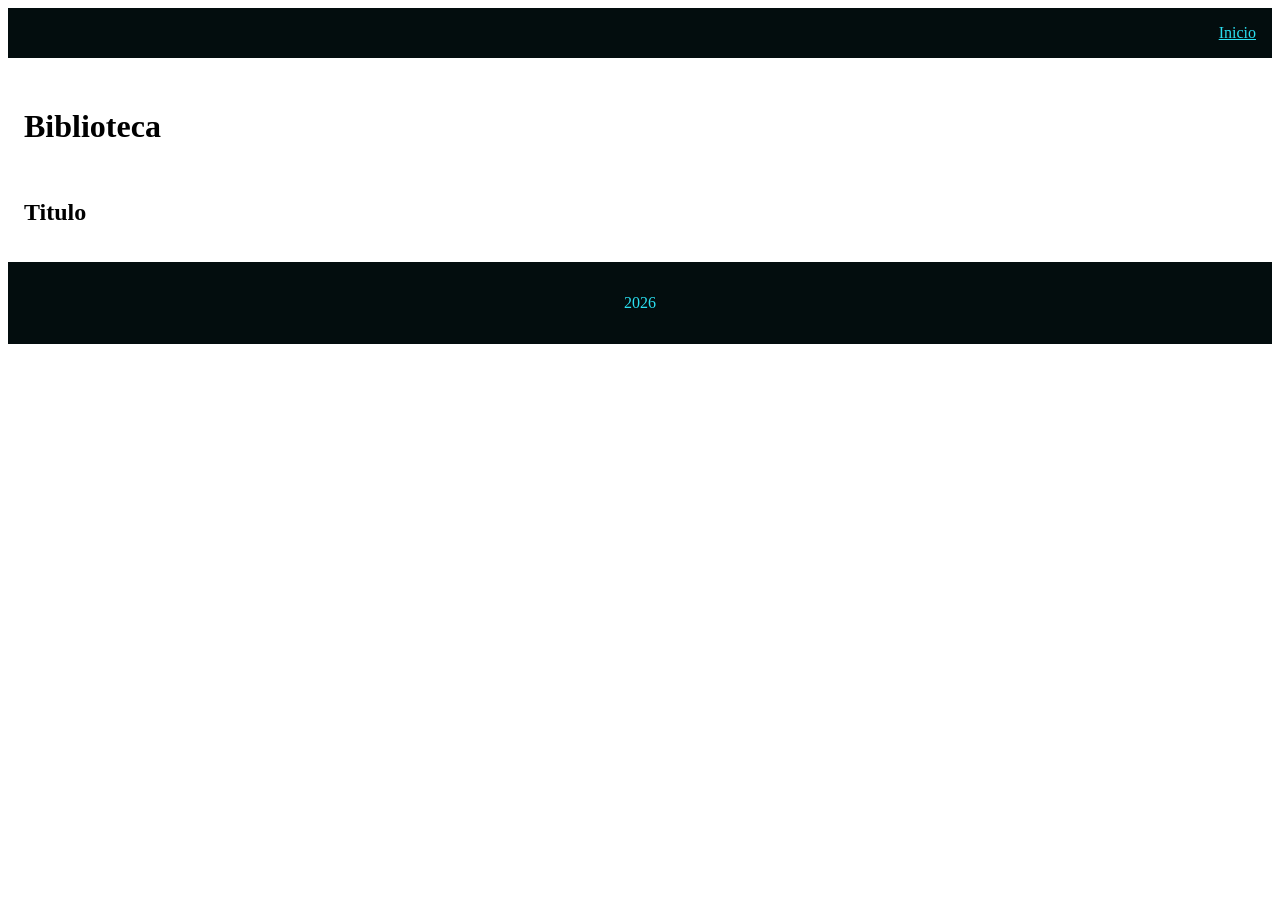
==== index.html @ 1cd86220 "aula do dia 6 (novo)" ====
<!DOCTYPE html>
<html lang="en">
<head>
    <meta charset="UTF-8">
    <meta name="viewport" content="width=device-width, initial-scale=1.0">
    <title>Document</title>
    <link rel="stylesheet" href="style.css">
</head>
<body>
    <header>
        <img src="https://picsum.photos/100" alt="">

        <nav>
            <a href="index.html">Inicio</a>
        </nav>

    </header>

    <main>
        <img src="https://picsum.photos/900/200" alt="">

        <h1>Biblioteca</h1>

        <div class="card-conteiner">
        </div class="card">
        <div class="card-img">
          <img src="https://picsum.photos/200" alt="">
        <div>
        </div class= "card-text">
              <h2>Titulo</h2>
         <div>   
      </div>     

      </div>
    </main>

    <footer>
        <p>2026</p>

    </footer>
</body>
</html>
---- style.css ----
:root {
    --prim:#030d0e;
    --sec:#2adff0;
    --ter:#203638;

}

   {
    margir: 1;
    padding: 1;
    box-sizing: border-box;
    font-family: sans-serif;

}

 header, footer {
    background-color: var(--prim);
    color: var(--sec);
    padding: 1rem;
    display: flex;

 }

 .logo {
    width: 50px;
    height: 50px;
    border-radius: 50%;
 }

 header {
    justify-content: space-between;
    align-itens: center;
 }

 footer{
    justify-content: center;
 }
 nav a {
    text-decoration: nome;
    color: var(--sec)
    padding: 1rem;
 }

 nav a:hover {
    background-color: var(--sec);
    color: var(--ter);
    border-radius: 20px;
 }
 main{
    padding: 1rem;
 }

 #jumbu{
    width: 100%;
    height: 200px;
    object-fit: fill;
 }

 h1{
    tex-aling: center;
    backgroud-color: var(--prim)
    color: var(--sec);
    margin: 1rem 0;
 }
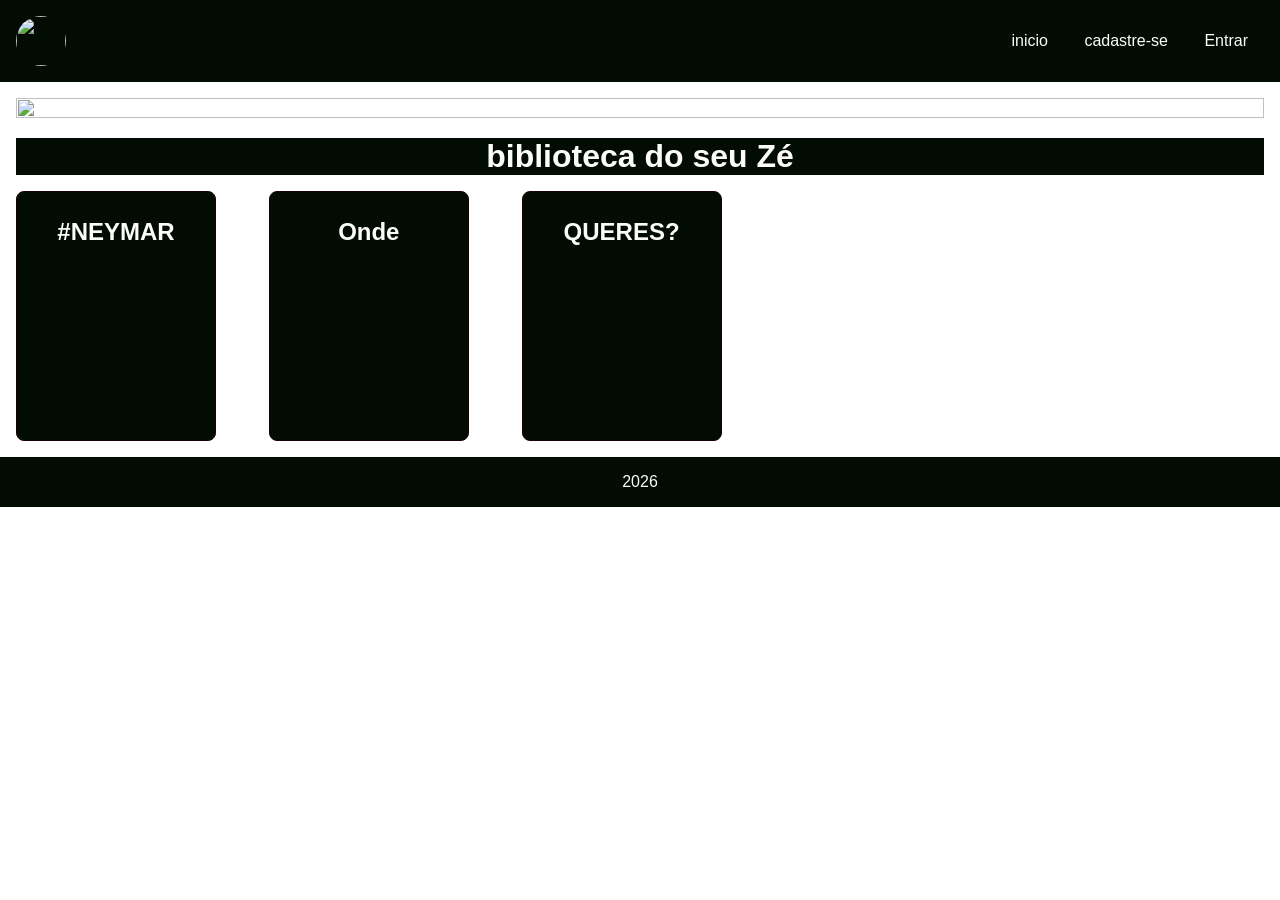
==== commit 559f9397: "aula do dia 17" ====
--- a/index.html
+++ b/index.html
@@ -1,42 +1,85 @@
 <!DOCTYPE html>
 <html lang="en">
+
 <head>
     <meta charset="UTF-8">
     <meta name="viewport" content="width=device-width, initial-scale=1.0">
     <title>Document</title>
     <link rel="stylesheet" href="style.css">
 </head>
+
 <body>
+
     <header>
-        <img src="https://picsum.photos/100" alt="">
+        <img src="https://picsum.photos/100" alt="" class=" logo">
+        <nav>
 
-        <nav>
-            <a href="index.html">Inicio</a>
+            <a href="index.html">inicio</a>
+            <a href="cadastro.html">cadastre-se</a>
+            <a href="login.html">Entrar</a>
+
+
+
         </nav>
+
 
     </header>
 
     <main>
-        <img src="https://picsum.photos/900/200" alt="">
+        <img src="https://picsum.photos/900/200" alt="" id="jumbo">
 
-        <h1>Biblioteca</h1>
+        <h1>biblioteca do seu Zé</h1>
 
-        <div class="card-conteiner">
-        </div class="card">
-        <div class="card-img">
-          <img src="https://picsum.photos/200" alt="">
-        <div>
-        </div class= "card-text">
-              <h2>Titulo</h2>
-         <div>   
-      </div>     
+        <div class="card-container">
 
-      </div>
+            <a href="detalhes.html">
+                <div class="card">
+                    <div class="card-img">
+                        <img src="https://picsum.photos/200" alt="">
+                    </div>
+
+                    <div class="card-text">
+                        <h2>#NEYMAR</h2>
+                    </div>
+                </div>
+            </a>
+
+            <a href="detalhes.html">
+                <div class="card">
+                    <div class="card-img">
+                        <img src="https://picsum.photos/200" alt="">
+                    </div>
+
+                    <div class="card-text">
+                        <h2>Onde</h2>
+                    </div>
+                </div>
+
+            </a>
+            <a href="detalhes.html">
+                <div class="card">
+                    <div class="card-img">
+                        <img src="https://picsum.photos/200" alt="">
+                    </div>
+
+                    <div class="card-text">
+                        <h2>QUERES?</h2>
+                    </div>
+                </div>
+
+            </a>
+
+        </div>
+
+        </div>
+
     </main>
 
     <footer>
         <p>2026</p>
 
+
     </footer>
 </body>
+
 </html>
--- a/style.css
+++ b/style.css
@@ -1,65 +1,214 @@
-
 :root {
-    --prim:#030d0e;
-    --sec:#2adff0;
-    --ter:#203638;
-
-}
-
-   {
-    margir: 1;
-    padding: 1;
+
+--prim: #030c03;
+    --sec: #fcfcfc;
+    --ter: #ff0000;
+
+}
+
+* {
+
+    margin: 0;
+    padding: 0;
     box-sizing: border-box;
     font-family: sans-serif;
-
-}
-
- header, footer {
-    background-color: var(--prim);
-    color: var(--sec);
-    padding: 1rem;
-    display: flex;
-
- }
-
- .logo {
+}
+
+header,
+footer {
+
+    background-color: var(--prim);
+    color: var(--sec);
+    padding: 1rem;
+    display: flex;
+}
+
+.logo {
+
     width: 50px;
     height: 50px;
     border-radius: 50%;
- }
-
- header {
+}
+
+
+
+header {
     justify-content: space-between;
-    align-itens: center;
- }
-
- footer{
+    align-items: center;
+
+}
+
+
+footer {
+
     justify-content: center;
- }
- nav a {
-    text-decoration: nome;
-    color: var(--sec)
-    padding: 1rem;
- }
-
- nav a:hover {
+}
+
+nav {
+
+}
+
+nav a {
+    text-decoration: none;
+    color: var(--sec);
+    padding: 1rem;
+
+}
+
+nav a:hover {
+
     background-color: var(--sec);
     color: var(--ter);
     border-radius: 20px;
- }
- main{
-    padding: 1rem;
- }
-
- #jumbu{
+}
+
+
+main {
+    padding: 1rem;
+
+}
+
+#jumbo {
+
     width: 100%;
-    height: 200px;
+    height: 100%;
     object-fit: fill;
- }
-
- h1{
-    tex-aling: center;
-    backgroud-color: var(--prim)
+
+}
+
+h1 {
+    text-align: center;
+    background-color: var(--prim);
     color: var(--sec);
     margin: 1rem 0;
- }+
+}
+
+.card-container {
+    display: grid;
+    gap: 1rem;
+    grid-template-columns: repeat(5, 1fr);
+    justify-content: center;
+
+}
+
+.card {
+
+    border: 1px solid #1b0101;
+    background-color: var(--prim);
+    color: var(--sec);
+    border-radius: 8px;
+    width: 200px;
+    height: 250px;
+    cursor: pointer;
+
+}
+
+.card:hover {
+    box-shadow: 5px 5px 10px 0 rgba(255, 1, 1, 0.562);
+
+}
+
+.card-img img {
+    width: 100%;
+    object-fit: cover;
+    border-radius: 8px 8px 0 0;
+
+
+}
+
+.card-text {
+    padding: 0.5rem;
+    text-align: center;
+}
+
+.card-container a {
+    text-decoration: none;
+    color: var(--sec);
+
+}
+
+.main-detalhe {
+
+    display: flex;
+    justify-content: center;
+    align-items: center;
+
+}
+
+#texto-detalhe {
+    width: 50%;
+}
+
+form {
+    background-color: var(--prim);
+    color: var(--sec); 
+    padding: 1rem;
+    border-radius: 10px;
+    width: 20%;
+    display: flex;
+    flex-direction: column;
+    align-items: center
+}
+
+.form-item{
+    margin: 1rem 0;
+    display: flex;
+    justify-content: space-between;
+    align-items: center;
+    width: 100%;
+
+}
+.form-item input {
+
+    border-radius: 8px;
+    padding: 0% 5rem;
+    border: none;
+    width: 75%;
+}
+button {
+    background-color: var(--sec);
+    color: var(--prim);
+    padding: 0.5rem;
+    border-radius: 10px;
+    margin: 1rem;
+    border: 1px;
+
+
+}
+ 
+button:hover {
+   backgroud-color: var(--prim);
+   color: var(--sec);
+   border: 1xp 
+}
+
+
+
+
+
+@media only screen and (max-width: 600px) and (max-width: 600px) {
+    .card-container{
+        grid-template-columns: :repeat(1, 1fr);
+    }
+
+    header{
+        flex-direction: column;
+    }
+}
+
+@media only screen and (min-width: 600px) and (max-width: 900px) {
+    card-container{
+        grid-template-columns: :repeat(2, 1fr);
+    }
+}
+    
+    
+@media only screen and (min-width: 900px) and (max-width: 1200px) {
+    card-container{
+        grid-template-columns: :repeat(3, 1fr);
+    }
+}
+
+
+    
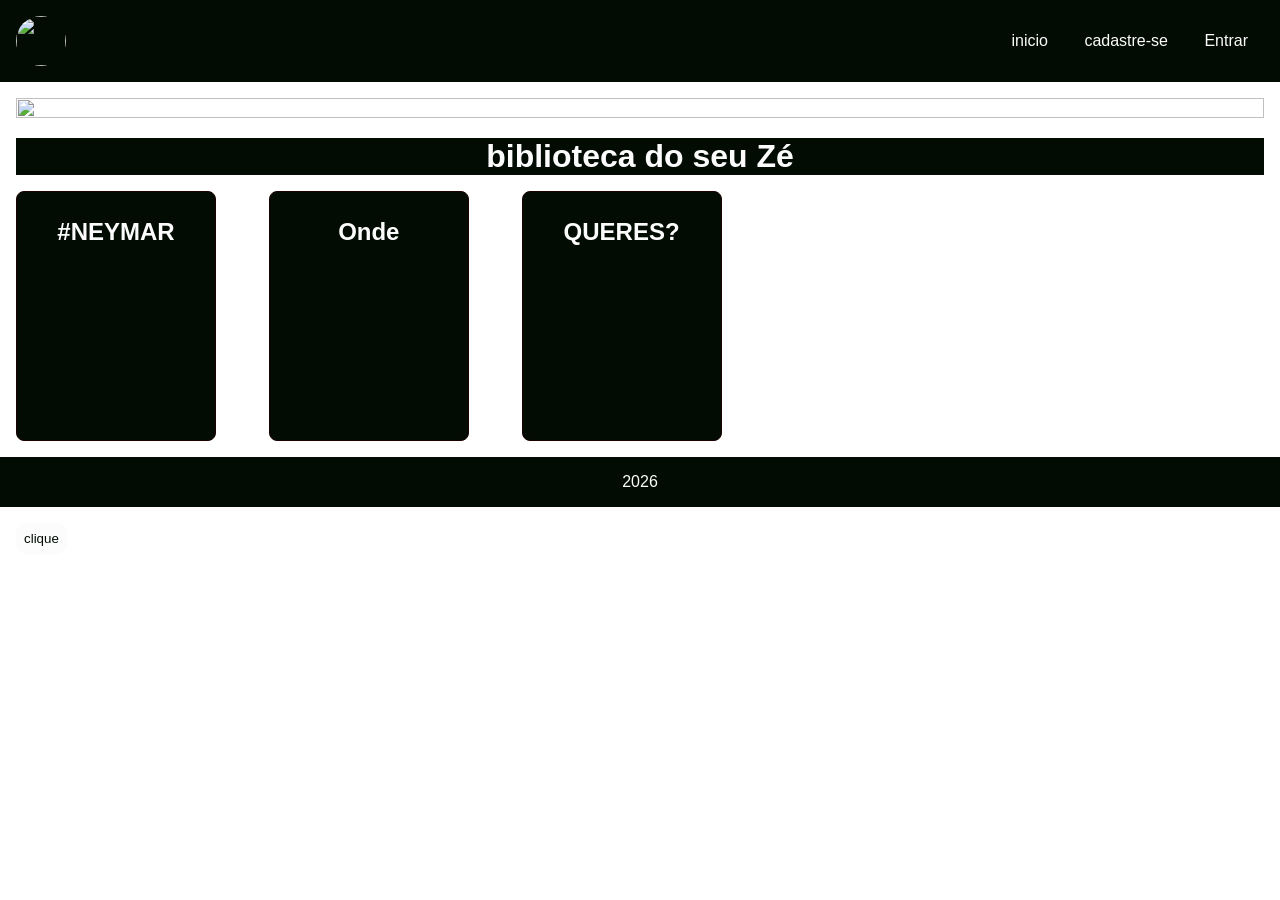
==== commit 54af6277: "aula do dia 21" ====
--- a/index.html
+++ b/index.html
@@ -35,7 +35,7 @@
             <a href="detalhes.html">
                 <div class="card">
                     <div class="card-img">
-                        <img src="https://picsum.photos/200" alt="">
+                        <img neymar.jpe>
                     </div>
 
                     <div class="card-text">
@@ -82,4 +82,9 @@
     </footer>
 </body>
 
-</html>+</html>
+
+
+<button id="teste">clique</button>
+
+<script src="script.js" defer></script>
